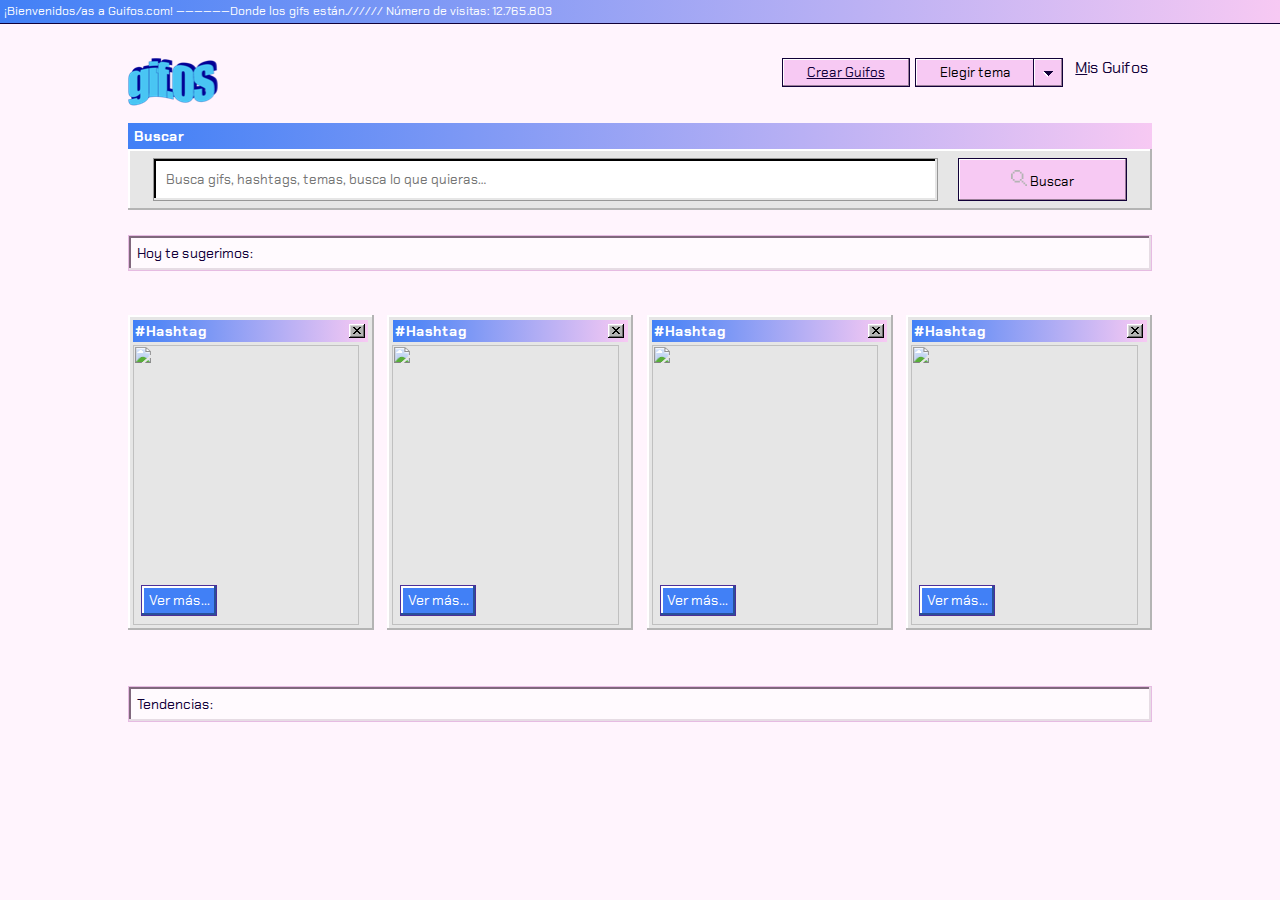
==== index.html @ b16feecf "cambio nombre a index.html" ====
<!DOCTYPE html>
<html lang="en">

<head>
    <meta charset="UTF-8">
    <meta name="viewport" content="width=device-width, initial-scale=1.0">
    <title>gifOS</title>

    <link type="text/css" rel="stylesheet" href="./assets/css/styles.css">
    <link href="https://fonts.googleapis.com/css2?family=Chakra+Petch:wght@400;700&display=swap" rel="stylesheet"> 

</head>
<body id="body" class="tema-dia">
    <header>
        <section id="welcome-bar">
            <h1 class="welcome">
                ¡Bienvenidos/as a Guifos.com! ——————Donde los gifs están.////// Número de visitas: 12.765.803
            </h1>    
        </section>
    </header>    
    <main class="page-home">
        <section id="inicio" >
            <div class="cont-logo">
                <img src="./assets/images/gifOF_logo.png" alt="Logo gifOS" id="logo">
            </div>
            <div class="cont-menu">
                <button class="crear-gifos button-pink">
                    <a id="link-captura" href="captura.html?theme=tema-dia">
                        Crear Guifos
                    </a>
                </button>
                <button class="elegir-tema button-pink">
                    Elegir tema
                <button id="flecha-menu-temas" class="flecha button-s button-pink">
                    <!-- flecha blanca cuando sea tema dark -->
                    <img src="./assets/images/dropdown.svg" alt="Flecha del menu">
                </button> 
                <div id="menu-temas" class="contenedor">
                    <button class="sailor-day button-grey">Sailor Day</button>
                    <button class="sailor-night button-grey">Sailor Night</button>
                </div>
            </button> 
                <div class="mis-guifos">            
                    <a>
                        <span class="m-style">M</span>is Guifos
                    </a>
                </div>
            </div>
        </section>    
        <!-- contenedor BUSQUEDAS -->
        <section id="home">
            <section id="buscar">
                <div class="cont-buscar grid-cont m-top">
                    <h2 class="titulo-cont col-12">
                        Buscar
                    </h2>
                    <div class="buscar-gifs col-12 contenedor grid-cont" action="">
                        <input id="inputBusqueda" value="" class="input-buscar col-9" type="text" name="search" placeholder="Busca gifs, hashtags, temas, busca lo que quieras…">
                        <!-- button esta disabled--- poner enabled cuando input -->
                        <button id="lupita-buscar" class="button-m button-pink col-2">
                            <img src="./assets/images/lupa_inactive.svg" alt="Lupa inactiva" srcset="">
                            <!-- lupa activa -->
                            <!-- lupa light -->
                            Buscar
                            </button>
                    </div>
                    <div id="cont-busqueda" class="col-12 contenedor">
                    </div>
                </div>
            </section>
            <!-- bloque TITULOS SUGERIDOS -->
            <section id="tags-sugeridos ">
                <div class="cont-tags m-top">
                    <button class="tags button-blue2">ejemplo</button>
                    <button class="tags button-blue2">ejemplo</button>
                    <button class="tags button-blue2">ejemplo</button>    
                </div>
            </section>
            <!-- bloque HOY TE SUGERIMOS -->
            <section id="hoy-te-sugerimos" class="d-flex">
                <div class="cont-hoy-te-sugerimos c-contenido">
                    <h2 class="titulo-bloques titulo-hoy-te-sugerimos">
                        Hoy te sugerimos:
                    </h2>
                    <div class="cont-cuadros grid-cont">
                        <div class="col-fix col-md-5 cuadro cuadro-static">
                            <h3 class="hashtag">#Hashtag</h3>
                            <button class="button-close">
                                <img src="./assets/images/button3.svg" alt="" srcset="">
                            </button>
                            <img class="gifs" src="" alt="">
                            <button class="ver-mas button-blue">Ver más...</button>
                        </div>
                        <div class="col-fix col-md-5 cuadro cuadro-static">
                            <h3 class="hashtag">#Hashtag</h3>
                            <button class="button-close">
                                <img src="./assets/images/button3.svg" alt="" srcset="">
                            </button>
                            <img class="gifs" src="" alt="">
                            <button class="ver-mas button-blue">Ver más...</button>
                        </div>    
                        <div class="col-fix col-md-5 cuadro cuadro-static">
                            <h3 class="hashtag">#Hashtag</h3>
                            <button class="button-close">
                                <img src="./assets/images/button3.svg" alt="" srcset="">
                            </button>
                            <img class="gifs" src="" alt="">
                            <button class="ver-mas button-blue">Ver más...</button> 
                        </div> 
                        <div class="col-fix col-md-5 cuadro cuadro-static">
                            <h3 class="hashtag">#Hashtag</h3>
                            <button class="button-close">
                                <img src="./assets/images/button3.svg" alt="" srcset="">
                            </button>
                            <img class="gifs" src="" alt="">
                            <button class="ver-mas button-blue">Ver más...</button> 
                        </div>                    
                    </div>    
                </div>
            </section> 
            <!-- bloque TENDENCIAS -->
            <section id="tendencias" class="d-flex">
                <div class="cont-tendencias c-contenido">
                    <h2 class="titulo-bloques">
                        Tendencias:
                    </h2>
                    <!-- <div> 
                            DINAMICOS
                        </div>
                    -->
                </div>
            </section>
        </section>
        <section id="mis-guifos-home" class="grid-cont d-none">
            <div class="cont-mis-guifos col-12 m-top">
                <h2 class="titulo-bloques">
                    Mis guifos
                </h2>
                <!-- <div class="cont-cuadros  grid-cont">
                    <div class="col-fix cuadro">
                        <img class="mygifs" src="" alt="">
                    </div>
                </div> -->
            </div>
        </section>

    </main>

    <script src="./assets/scripts/shared.js"></script>
    <script src="./assets/scripts/home.js"></script>

</body>
</html>
---- assets/css/styles.css ----
* {
  border: none;
  margin: 0;
  padding: 0;
  font-family: 'Chakra Petch', sans-serif; }

.page-home {
  margin-top: 35px;
  margin-left: 10%;
  margin-right: 10%; }

.page-captura {
  margin-top: 35px;
  margin-left: 5%;
  margin-right: 5%; }

a {
  color: #110038;
  cursor: pointer; }

button {
  cursor: pointer; }

.m-top {
  margin-top: 35px; }

.h {
  height: 548px; }

.d-flex {
  display: flex; }

.d-none {
  display: none; }

.titulo-bloques {
  font-size: 14px;
  font-weight: 400;
  padding: 8px;
  color: #110038; }

.welcome {
  height: 23px;
  padding: 3px 4px;
  box-sizing: border-box;
  font-size: 12px; }

#inicio {
  max-width: 100%;
  height: 30px; }

.cont-logo {
  width: 40px;
  float: left; }

.cont-menu {
  float: right;
  width: 373px;
  height: 29px;
  display: flex;
  justify-content: space-around; }

.crear-gifos, .elegir-tema {
  padding: 5px 24px;
  min-width: 40px; }

.flecha {
  margin-left: -8px;
  color: #FFFFFF; }

.mis-guifos {
  padding: 1px 1px;
  font-size: 1em;
  letter-spacing: 0;
  line-height: 18px;
  font-weight: 400;
  margin-left: 6px; }

.m-style {
  text-decoration: underline; }

#menu-temas {
  display: none;
  padding: 5px 8px;
  position: absolute;
  margin-top: 29px;
  width: 129px;
  flex-wrap: wrap;
  margin-left: 46px;
  height: 69px;
  z-index: 10; }

.sailor-day, .sailor-night {
  font-size: 0.8em;
  letter-spacing: 0;
  text-align: left;
  line-height: 18px;
  font-weight: 400;
  width: 100%;
  padding: 5px 12px;
  margin-top: 2px; }

#home {
  display: block; }

.titulo-cont {
  font-size: 14px;
  padding: 4px 6px; }

.buscar-gifs {
  padding: 9px 6px;
  justify-content: space-evenly; }

.input-buscar {
  padding: 12px;
  background: #FFFFFF;
  border: 1px solid #979797;
  width: 72%; }

#cont-busqueda {
  display: none;
  padding: 17px;
  flex-direction: column;
  box-sizing: border-box;
  height: 200px;
  position: relative;
  z-index: 10; }
  #cont-busqueda .busqueda {
    padding: 13px;
    text-align: left;
    font-size: 16px;
    margin-bottom: 10px; }

.cont-tags {
  margin-top: 10px;
  display: none; }

.tags {
  margin-right: 10px;
  padding-left: 6px;
  padding-right: 22px;
  padding-top: 3px;
  padding-bottom: 5px; }

.c-contenido {
  width: 100%;
  margin-top: 25px; }

.cont-cuadros {
  position: relative;
  display: flex;
  justify-content: space-between; }

.cuadro {
  margin-top: 4.3%;
  margin-bottom: 3%;
  box-sizing: border-box;
  position: relative; }
  .cuadro:hover .hashtag2 {
    display: flex; }

.gifs {
  display: block;
  margin: auto;
  width: 96%;
  height: 280px;
  margin-top: 3px;
  margin-bottom: 5px; }

.hashtag {
  padding: 2px;
  font-weight: 700;
  font-size: 14px;
  letter-spacing: 0;
  width: 94%;
  margin: auto;
  margin-top: 5px; }

.hashtag2 {
  display: none;
  padding: 2px;
  font-weight: 700;
  font-size: 14px;
  letter-spacing: 0;
  position: absolute;
  bottom: 4.6px;
  z-index: 15;
  width: 96.1%;
  box-sizing: border-box;
  margin-left: 2%; }

#mis-guifos-home {
  display: none; }

.button-box {
  position: relative;
  margin-top: 6%;
  width: 100%;
  bottom: 6%;
  height: 30px; }

.button-box2 {
  display: flex;
  justify-content: flex-end; }

.button-s {
  width: 30px;
  padding: 2px 8px;
  box-sizing: border-box; }

.button-m {
  padding: 5px 32px; }

.button-m-fix {
  padding: 12px 7px 10px 6px; }

.button-close {
  position: absolute;
  width: 1.1%;
  height: 0.8%;
  right: 22px;
  top: 9px; }

.button-close2 {
  position: absolute;
  width: 1.1%;
  height: 0.8%;
  right: 12px;
  top: 6px; }

.button-blue {
  position: absolute;
  width: 76px;
  height: 31px;
  bottom: 4.5%;
  left: 13px;
  font-weight: 400;
  font-size: 14px;
  letter-spacing: 0;
  line-height: 18px; }

#inicio-captura {
  justify-content: flex-start; }

.cont-arrow {
  margin-right: -32px;
  margin-top: 12px; }

#instrucciones {
  display: flex;
  justify-content: center;
  min-width: 650px; }

.cont-instrucciones {
  min-width: 548px;
  max-width: 600px; }

#cont-captura, #upload, #download {
  display: none;
  justify-content: center;
  min-width: 832px;
  position: relative; }

.contenedor {
  position: relative; }

.titulo-inst {
  margin-top: 2%;
  font-size: 16px;
  color: #110038;
  letter-spacing: 0;
  line-height: 22px;
  margin-left: -19px; }

.instrucciones {
  margin-left: 11%;
  margin-right: 11%;
  line-height: 28px; }

.img-window {
  margin-left: 3%;
  margin-top: 2%;
  margin-right: 3%; }

.texto-inst {
  font-size: 14px;
  color: #110038;
  letter-spacing: 0;
  line-height: 20px; }

ol {
  counter-reset: list; }
  ol li {
    font-size: 14px;
    list-style: none;
    color: #110038; }
  ol li::before {
    font-weight: bold;
    font-size: 14px;
    counter-increment: list;
    content: counter(list) ") "; }

.g-style {
  font-style: italic;
  font-weight: bold; }

.cont-botones {
  display: flex;
  margin-top: 3%;
  width: 100%;
  justify-content: flex-end;
  padding-bottom: 2%;
  padding-right: 2%; }

.botones {
  margin: 6px; }

.captura-video, .preview-gif, .cont-uploading, .preview-download {
  width: 97%;
  margin: auto; }

.preview-gif {
  display: none; }

#current-counter, #counter {
  text-align: center;
  padding-top: 5px; }

.cont-botones-check {
  display: flex;
  justify-content: flex-end;
  margin-right: 2%; }

.boton-cam {
  padding-left: 5px; }

.cam {
  font-size: 15px; }

.cont-botones-recording {
  display: none;
  width: 100%;
  margin-right: 2%;
  margin-left: 2%; }

.cont-botones-preview {
  display: none;
  justify-content: space-around; }

.contador {
  height: 29px;
  width: 115px;
  background: #FFFFFF;
  border: 1px solid #979797;
  box-shadow: inset -2px -2px 0 0 #E6E6E6, inset 2px 2px 0 0 #000000; }

.progress-bar-preview {
  height: 20px;
  margin-top: 2px; }

.play-gif {
  float: left;
  width: 19px;
  animation-play-state: paused; }

.barra-preview {
  display: flex;
  width: 78%; }

.progress-bar-upload {
  height: 20px;
  margin-top: 9px;
  margin-left: 59px;
  text-align: -moz-center; }

.barra-upload {
  display: flex;
  width: 63%;
  margin-top: 42px; }

.barritas {
  width: 12px;
  height: 20px; }

#upload {
  display: none; }

.cont-uploading {
  background: #FFFFFF;
  border: 1px solid #979797;
  box-shadow: inset -2px -2px 0 0 #E6E6E6, inset 2px 2px 0 0 #000000;
  text-align: center;
  padding: 66px 15px; }

.progress-upload {
  text-align: -moz-center; }

.time-joke {
  font-size: 12px;
  color: rgba(17, 0, 56, 0.64);
  letter-spacing: 0;
  text-align: center;
  line-height: 14px;
  margin-top: 15px;
  margin-left: -14px; }

.time-joke-style {
  text-decoration: line-through; }

#download {
  display: none; }

.down {
  text-align: -moz-center;
  width: 97%;
  justify-content: space-evenly;
  margin-top: 13px; }

.preview-download {
  width: 97%;
  height: 148px; }

.cont-action-download {
  display: flex;
  flex-direction: column;
  justify-content: space-evenly; }

.cont-botones-down {
  display: flex;
  margin-top: 3%;
  width: 100%;
  justify-content: flex-end;
  padding-bottom: 7%;
  padding-right: 4%;
  padding-top: 34px; }

.grid-cont {
  display: flex;
  flex-wrap: wrap;
  /* For desktop: */ }
  .grid-cont .col-1 {
    width: 8.33%; }
  .grid-cont .col-2 {
    width: 16.66%; }
  .grid-cont .col-fix {
    width: 24%; }
  .grid-cont .col-3 {
    width: 25%; }
  .grid-cont .col-4 {
    width: 33.33%; }
  .grid-cont .col-5 {
    width: 41.66%; }
  .grid-cont .col-6 {
    width: 48%; }
  .grid-cont .col-6-5 {
    width: 54.16%; }
  .grid-cont .col-7 {
    width: 58.33%; }
  .grid-cont .col-8 {
    width: 66.66%; }
  .grid-cont .col-9 {
    width: 75%; }
  .grid-cont .col-10 {
    width: 83.33%; }
  .grid-cont .col-11 {
    width: 91.66%; }
  .grid-cont .col-11-5 {
    width: 95.83%; }
  .grid-cont .col-12 {
    width: 100%; }
  @media (max-width: 1000px) {
    .grid-cont .col-md-3 {
      width: 25%; }
    .grid-cont .col-md-4 {
      width: 33.33%; }
    .grid-cont .col-md-5 {
      width: 41.66%; }
    .grid-cont .col-md-6 {
      width: 50%; }
    .grid-cont .col-md-9 {
      width: 75%; }
    .grid-cont .col-md-10 {
      width: 83.33%; }
    .grid-cont .col-md-11 {
      width: 91.66%; }
    .grid-cont .col-md-12 {
      width: 100%; } }

.tema-dia {
  background-color: #fff4fd; }
  .tema-dia a {
    color: #110038; }
  .tema-dia .welcome {
    color: #FFFFFF;
    background-image: linear-gradient(270deg, #F7C9F3 0%, #4180F6 100%);
    box-shadow: 0 1px 0 0 #110038;
    font-weight: 400; }
  .tema-dia .mis-guifos {
    color: #110038; }
    .tema-dia .mis-guifos:hover {
      border: 1px dotted #110038; }
    .tema-dia .mis-guifos:active {
      color: #B4B4B4; }
    .tema-dia .mis-guifos:visited {
      color: #110038; }
  .tema-dia .titulo-cont {
    background-image: linear-gradient(270deg, #F7C9F3 0%, #4180F6 100%);
    color: #FFFFFF; }
  .tema-dia .contenedor {
    background: #E6E6E6;
    box-shadow: inset -2px -2px 0 0 #B4B4B4, inset 2px 2px 0 0 #FFFFFF; }
  .tema-dia .cuadro-static {
    background: #E6E6E6;
    box-shadow: inset -2px -2px 0 0 #B4B4B4, inset 2px 2px 0 0 #FFFFFF; }
  .tema-dia .cuadro:hover {
    background: #E6E6E6;
    box-shadow: inset -2px -2px 0 0 #B4B4B4, inset 2px 2px 0 0 #FFFFFF; }
  .tema-dia .input-buscar, .tema-dia .contador {
    background: #FFFFFF;
    border: 1px solid #979797;
    box-shadow: inset -2px -2px 0 0 #E6E6E6, inset 2px 2px 0 0 #000000; }
  .tema-dia .titulo-bloques {
    background: #FFFAFE;
    border: 1px solid #E6BBE2;
    box-shadow: inset -2px -2px 0 0 #E6DCE4, inset 2px 2px 0 0 #80687D;
    color: #110038; }
  .tema-dia .hashtag, .tema-dia .hashtag2 {
    color: #FFFFFF;
    background-image: linear-gradient(270deg, #F7C9F3 0%, #4180F6 100%); }
  .tema-dia .barritas {
    background: #999999;
    border: 1px solid #B4B4B4; }
@keyframes color {
  0% {
    background-color: #999999; }
  100% {
    background-color: #F7C9F3; } }
  .tema-dia .button-blue, .tema-dia .button-blue2 {
    background: #4180F6;
    border: 1px solid #4C2F99;
    box-shadow: inset -2px -2px 0 0 #284F99, inset 2px 2px 0 0 #FFFFFF;
    color: #FFFFFF; }
  .tema-dia .button-rose {
    background-color: #FFF4FD;
    border: 1px solid #808080;
    box-shadow: inset -1px -1px 0 0 #B4B4B4, inset 1px 1px 0 0 #FFFFFF; }
  .tema-dia .button-pink {
    background: #F7C9F3;
    border: 1px solid #110038;
    box-shadow: inset -1px -1px 0 0 #997D97, inset 1px 1px 0 0 #FFFFFF; }
    .tema-dia .button-pink:hover:enabled {
      background: #E6BBE2;
      outline: 0.9px dotted #110038;
      outline-offset: -4px; }
    .tema-dia .button-pink:active {
      background: #E6BBE2;
      outline: 0.9px dotted #110038;
      outline-offset: -4px; }
    .tema-dia .button-pink:disabled {
      color: #B4B4B4;
      background: #E6E6E6;
      border: 1px solid #808080;
      box-shadow: inset -1px -1px 0 0 #B4B4B4, inset 1px 1px 0 0 #FFFFFF; }
  .tema-dia .button-red {
    background: #FF6161;
    border: 1px solid #110038;
    box-shadow: inset -1px -1px 0 0 #993A3A, inset 1px 1px 0 0 #FFFFFF; }
  .tema-dia .button-grey {
    background: #F0F0F0;
    border: 1px solid #808080;
    box-shadow: inset -1px -1px 0 0 #B4B4B4, inset 1px 1px 0 0 #FFFFFF; }
    .tema-dia .button-grey:hover {
      background: #FFF4FD;
      border: 1px solid #CCA6C9;
      box-shadow: inset -1px -1px 0 0 #E6DCE4, inset 1px 1px 0 0 #FFFFFF; }
    .tema-dia .button-grey:active {
      background: #FFF4FD;
      border: 1px solid #CCA6C9;
      box-shadow: inset -1px -1px 0 0 #E6DCE4, inset 1px 1px 0 0 #FFFFFF; }

.tema-noche {
  background-color: #110038; }
  .tema-noche a {
    color: #FFFFFF; }
  .tema-noche .welcome {
    color: #FFFFFF;
    background-image: linear-gradient(270deg, #EE3EFE 0%, #2E32FB 100%);
    box-shadow: 0 1px 0 0 #110038;
    font-weight: 400; }
  .tema-noche .mis-guifos {
    color: #FFFFFF; }
    .tema-noche .mis-guifos:hover {
      border: 1px dotted #FFFFFF; }
    .tema-noche .mis-guifos:active {
      color: #B4B4B4; }
    .tema-noche .mis-guifos:visited {
      color: #B4B4B4; }
  .tema-noche .titulo-cont {
    background-image: linear-gradient(270deg, #EE3EFE 0%, #2E32FB 100%);
    color: #FFFFFF; }
  .tema-noche .contenedor {
    background: #B4B4B4;
    box-shadow: inset -2px -2px 0 0 #8F8F8F, inset 2px 2px 0 0 #FFFFFF; }
  .tema-noche .input-buscar {
    background: #FFFFFF;
    border: 1px solid #979797;
    box-shadow: inset -2px -2px 0 0 #E6E6E6, inset 2px 2px 0 0 #000000; }
  .tema-noche .titulo-bloques {
    background: #FFFAFE;
    border: 1px solid #2E32FB;
    box-shadow: inset -2px -2px 0 0 #E6DCE4, inset 2px 2px 0 0 #110038;
    color: #110038; }
  .tema-noche .hashtag, .tema-noche .hashtag2 {
    color: #FFFFFF;
    background-image: linear-gradient(270deg, #EE3EFE 0%, #2E32FB 100%); }
  .tema-noche .barritas {
    background: #999999;
    border: 1px solid #B4B4B4; }
@keyframes color {
  0% {
    background-color: #999999; }
  100% {
    background-color: #EE3EFE; } }
  .tema-noche .button-blue {
    background: #2E32FB;
    border: 1px solid #4C2F99;
    box-shadow: inset -2px -2px 0 0 #2124B3, inset 2px 2px 0 0 #FFFFFF;
    color: #FFFFFF; }
  .tema-noche .button-rose {
    background: #110038;
    border: 1px solid #B4B4B4;
    box-shadow: inset -1px -1px 0 0 #5C5C5C, inset 1px 1px 0 0 #FFF4FD; }
  .tema-noche .button-pink {
    background: #EE3EFE;
    border: 1px solid #110038;
    box-shadow: inset -1px -1px 0 0 #A72CB3, inset 1px 1px 0 0 #FFFFFF;
    color: #FFFFFF; }
    .tema-noche .button-pink:hover:enabled {
      background: #CE36DB;
      border: 1px solid #110038;
      box-shadow: inset -1px -1px 0 0 #A72CB3, inset 1px 1px 0 0 #FFFFFF; }
    .tema-noche .button-pink:active {
      background: #CE36DB;
      border: 1px solid #110038;
      box-shadow: inset -1px -1px 0 0 #A72CB3, inset 1px 1px 0 0 #FFFFFF; }
    .tema-noche .button-pink:disabled {
      background: #B4B4B4;
      border: 1px solid #808080;
      box-shadow: inset -1px -1px 0 0 #B4B4B4, inset 1px 1px 0 0 #FFFFFF; }
  .tema-noche .button-red {
    background: #FF6161;
    border: 1px solid #110038;
    box-shadow: inset -1px -1px 0 0 #993A3A, inset 1px 1px 0 0 #FFFFFF; }
  .tema-noche .button-grey {
    background: #CCCCCC;
    border: 1px solid #808080;
    box-shadow: inset -1px -1px 0 0 #B4B4B4, inset 1px 1px 0 0 #FFFFFF; }
    .tema-noche .button-grey:hover {
      background: #2E32FB;
      border: 1px solid rgba(51, 53, 143, 0.2);
      box-shadow: inset -1px -1px 0 0 #E6DCE4, inset 1px 1px 0 0 #FFFFFF; }
    .tema-noche .button-grey:active {
      background: #2E32FB;
      border: 1px solid rgba(51, 53, 143, 0.2);
      box-shadow: inset -1px -1px 0 0 #E6DCE4, inset 1px 1px 0 0 #FFFFFF; }

.barritas {
  animation-name: color;
  animation-duration: infinite;
  animation-fill-mode: forwards; }
  .barritas:nth-child(1) {
    animation-delay: 0s; }
  .barritas:nth-child(2) {
    animation-delay: 0.5s; }
  .barritas:nth-child(3) {
    animation-delay: 1s; }
  .barritas:nth-child(4) {
    animation-delay: 1.5s; }
  .barritas:nth-child(5) {
    animation-delay: 2s; }
  .barritas:nth-child(6) {
    animation-delay: 2.5s; }
  .barritas:nth-child(7) {
    animation-delay: 3s; }
  .barritas:nth-child(8) {
    animation-delay: 3.5s; }
  .barritas:nth-child(9) {
    animation-delay: 4s; }
  .barritas:nth-child(10) {
    animation-delay: 4.5s; }
  .barritas:nth-child(11) {
    animation-delay: 5s; }
  .barritas:nth-child(12) {
    animation-delay: 5.5s; }
  .barritas:nth-child(13) {
    animation-delay: 6s; }
  .barritas:nth-child(14) {
    animation-delay: 6.5s; }
  .barritas:nth-child(15) {
    animation-delay: 7s; }
  .barritas:nth-child(16) {
    animation-delay: 7.5s; }
  .barritas:nth-child(17) {
    animation-delay: 8s; }

/*# sourceMappingURL=styles.css.map */
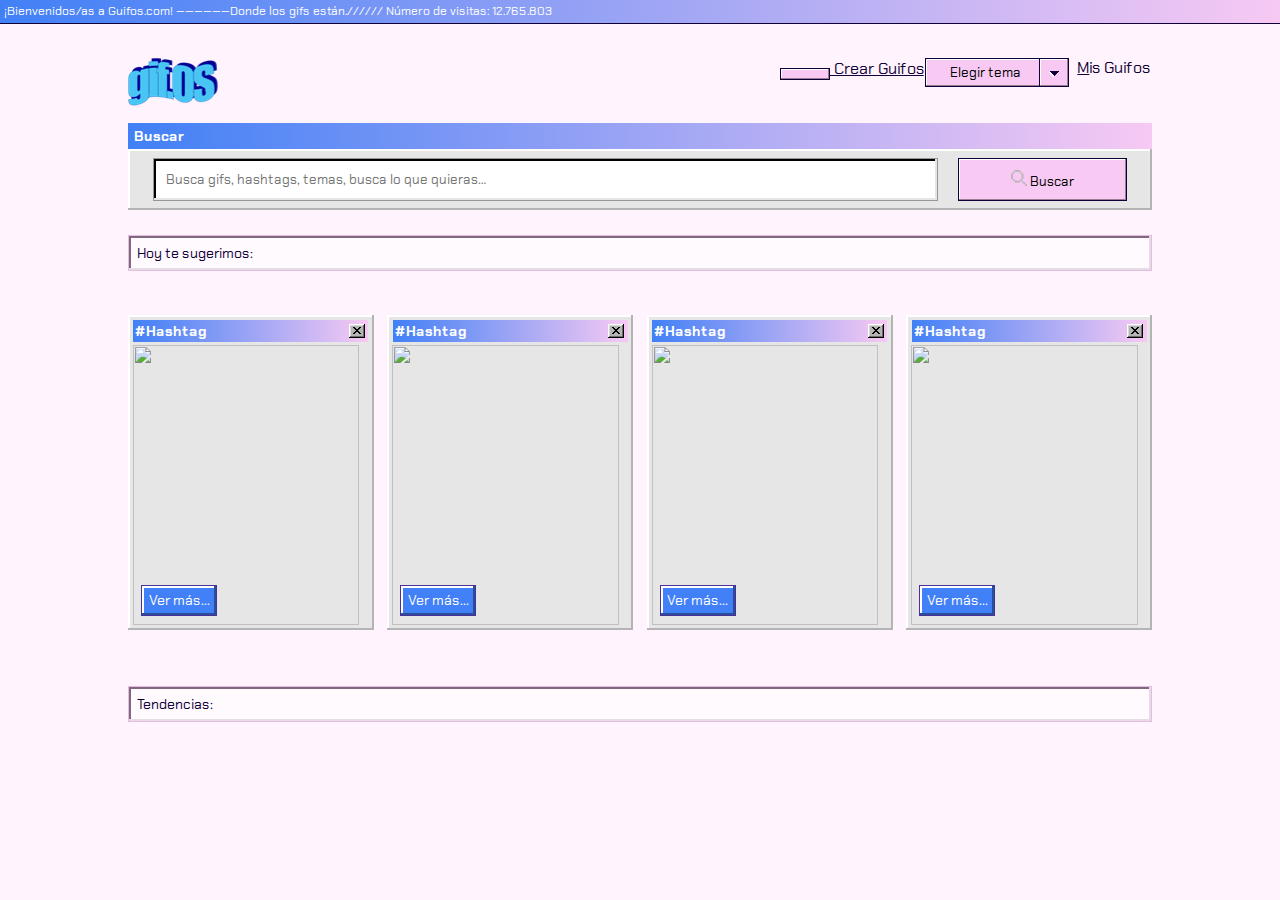
==== commit fef6f0d3: "arreglos viendo GitHub Pages" ====
--- a/index.html
+++ b/index.html
@@ -24,11 +24,11 @@
                 <img src="./assets/images/gifOF_logo.png" alt="Logo gifOS" id="logo">
             </div>
             <div class="cont-menu">
-                <button class="crear-gifos button-pink">
-                    <a id="link-captura" href="captura.html?theme=tema-dia">
-                        Crear Guifos
-                    </a>
-                </button>
+                <a id="link-captura" href="captura.html?theme=tema-dia">
+                    <button class="crear-gifos button-pink"></button>
+                    Crear Guifos
+                    </button>
+                </a>
                 <button class="elegir-tema button-pink">
                     Elegir tema
                 <button id="flecha-menu-temas" class="flecha button-s button-pink">
--- a/assets/css/styles.css
+++ b/assets/css/styles.css
@@ -86,7 +86,7 @@
   margin-top: 29px;
   width: 129px;
   flex-wrap: wrap;
-  margin-left: 46px;
+  margin-left: 42px;
   height: 69px;
   z-index: 10; }
 
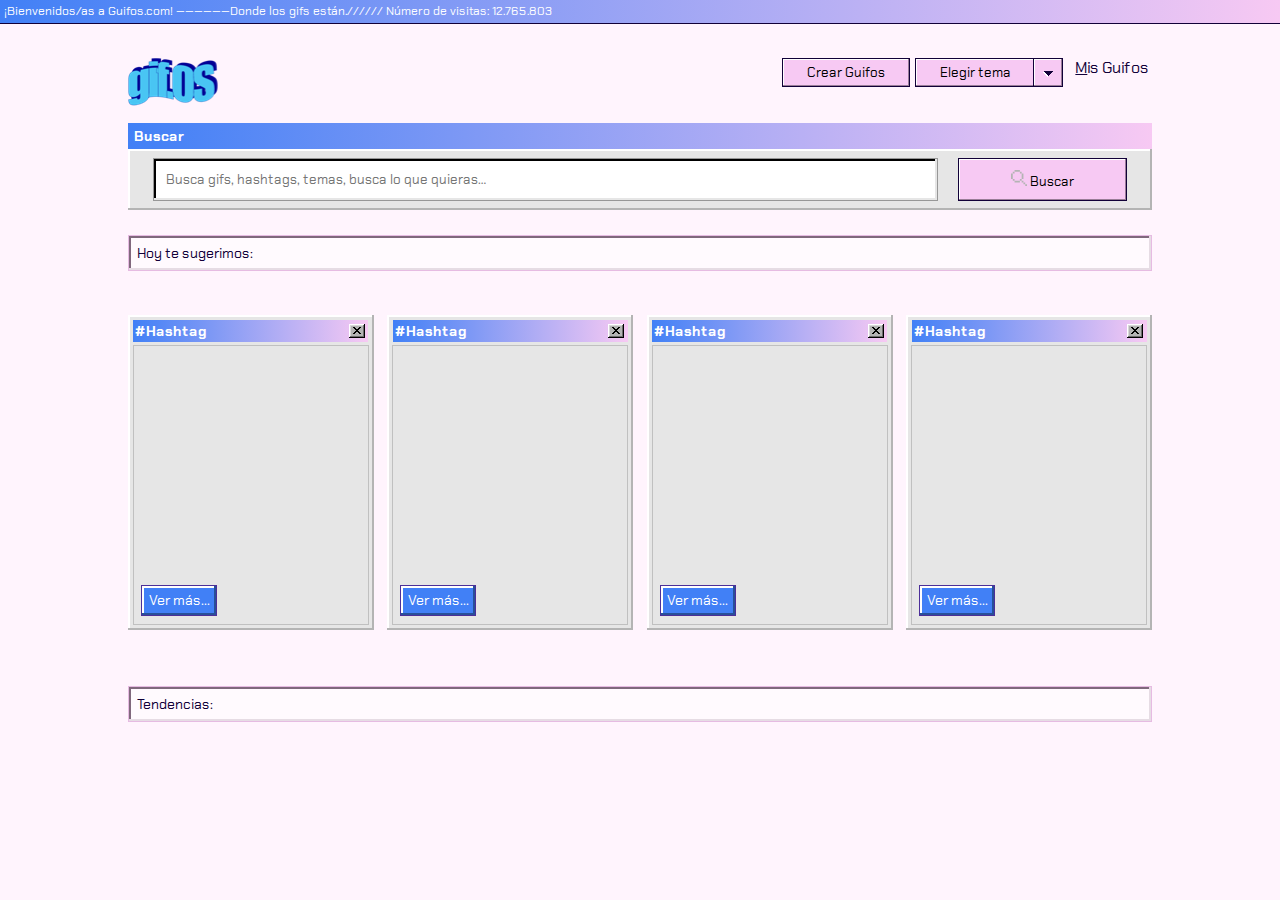
==== commit 0957a128: "arreglos de W3 Inspector y CSS" ====
--- a/index.html
+++ b/index.html
@@ -25,21 +25,20 @@
             </div>
             <div class="cont-menu">
                 <a id="link-captura" href="captura.html?theme=tema-dia">
-                    <button class="crear-gifos button-pink"></button>
-                    Crear Guifos
+                    <button class="crear-gifos button-pink">
+                        Crear Guifos 
                     </button>
                 </a>
                 <button class="elegir-tema button-pink">
                     Elegir tema
+                </button> 
                 <button id="flecha-menu-temas" class="flecha button-s button-pink">
-                    <!-- flecha blanca cuando sea tema dark -->
                     <img src="./assets/images/dropdown.svg" alt="Flecha del menu">
                 </button> 
                 <div id="menu-temas" class="contenedor">
                     <button class="sailor-day button-grey">Sailor Day</button>
                     <button class="sailor-night button-grey">Sailor Night</button>
                 </div>
-            </button> 
                 <div class="mis-guifos">            
                     <a>
                         <span class="m-style">M</span>is Guifos
@@ -54,22 +53,19 @@
                     <h2 class="titulo-cont col-12">
                         Buscar
                     </h2>
-                    <div class="buscar-gifs col-12 contenedor grid-cont" action="">
+                    <div class="buscar-gifs col-12 contenedor grid-cont">
                         <input id="inputBusqueda" value="" class="input-buscar col-9" type="text" name="search" placeholder="Busca gifs, hashtags, temas, busca lo que quieras…">
-                        <!-- button esta disabled--- poner enabled cuando input -->
                         <button id="lupita-buscar" class="button-m button-pink col-2">
-                            <img src="./assets/images/lupa_inactive.svg" alt="Lupa inactiva" srcset="">
-                            <!-- lupa activa -->
-                            <!-- lupa light -->
+                            <img src="./assets/images/lupa_inactive.svg" alt="Lupa inactiva">
                             Buscar
-                            </button>
+                        </button>
                     </div>
                     <div id="cont-busqueda" class="col-12 contenedor">
                     </div>
                 </div>
             </section>
             <!-- bloque TITULOS SUGERIDOS -->
-            <section id="tags-sugeridos ">
+            <section id="tags-sugeridos">
                 <div class="cont-tags m-top">
                     <button class="tags button-blue2">ejemplo</button>
                     <button class="tags button-blue2">ejemplo</button>
@@ -86,33 +82,33 @@
                         <div class="col-fix col-md-5 cuadro cuadro-static">
                             <h3 class="hashtag">#Hashtag</h3>
                             <button class="button-close">
-                                <img src="./assets/images/button3.svg" alt="" srcset="">
+                                <img src="./assets/images/button3.svg">
                             </button>
-                            <img class="gifs" src="" alt="">
+                            <img class="gifs">
                             <button class="ver-mas button-blue">Ver más...</button>
                         </div>
                         <div class="col-fix col-md-5 cuadro cuadro-static">
                             <h3 class="hashtag">#Hashtag</h3>
                             <button class="button-close">
-                                <img src="./assets/images/button3.svg" alt="" srcset="">
+                                <img src="./assets/images/button3.svg">
                             </button>
-                            <img class="gifs" src="" alt="">
+                            <img class="gifs">
                             <button class="ver-mas button-blue">Ver más...</button>
                         </div>    
                         <div class="col-fix col-md-5 cuadro cuadro-static">
                             <h3 class="hashtag">#Hashtag</h3>
                             <button class="button-close">
-                                <img src="./assets/images/button3.svg" alt="" srcset="">
+                                <img src="./assets/images/button3.svg">
                             </button>
-                            <img class="gifs" src="" alt="">
+                            <img class="gifs">
                             <button class="ver-mas button-blue">Ver más...</button> 
                         </div> 
                         <div class="col-fix col-md-5 cuadro cuadro-static">
                             <h3 class="hashtag">#Hashtag</h3>
                             <button class="button-close">
-                                <img src="./assets/images/button3.svg" alt="" srcset="">
+                                <img src="./assets/images/button3.svg">
                             </button>
-                            <img class="gifs" src="" alt="">
+                            <img class="gifs">
                             <button class="ver-mas button-blue">Ver más...</button> 
                         </div>                    
                     </div>    
@@ -124,10 +120,7 @@
                     <h2 class="titulo-bloques">
                         Tendencias:
                     </h2>
-                    <!-- <div> 
-                            DINAMICOS
-                        </div>
-                    -->
+                    <!-- <div> DINAMICOS </div>-->
                 </div>
             </section>
         </section>
@@ -136,14 +129,9 @@
                 <h2 class="titulo-bloques">
                     Mis guifos
                 </h2>
-                <!-- <div class="cont-cuadros  grid-cont">
-                    <div class="col-fix cuadro">
-                        <img class="mygifs" src="" alt="">
-                    </div>
-                </div> -->
+                <!-- gif creados guardados en localStorage -->
             </div>
         </section>
-
     </main>
 
     <script src="./assets/scripts/shared.js"></script>
--- a/assets/css/styles.css
+++ b/assets/css/styles.css
@@ -86,7 +86,7 @@
   margin-top: 29px;
   width: 129px;
   flex-wrap: wrap;
-  margin-left: 42px;
+  margin-left: 41px;
   height: 69px;
   z-index: 10; }
 
@@ -225,7 +225,7 @@
   position: absolute;
   width: 1.1%;
   height: 0.8%;
-  right: 12px;
+  right: 18px;
   top: 6px; }
 
 .button-blue {
@@ -271,6 +271,13 @@
   letter-spacing: 0;
   line-height: 22px;
   margin-left: -19px; }
+
+.titulo-inst2{
+  margin-top: 2%;
+  font-size: 16px;
+  color: #110038;
+  letter-spacing: 0;
+  line-height: 22px;}  
 
 .instrucciones {
   margin-left: 11%;
@@ -355,8 +362,7 @@
   box-shadow: inset -2px -2px 0 0 #E6E6E6, inset 2px 2px 0 0 #000000; }
 
 .progress-bar-preview {
-  height: 20px;
-  margin-top: 2px; }
+  height: 20px;}
 
 .play-gif {
   float: left;
@@ -369,14 +375,13 @@
 
 .progress-bar-upload {
   height: 20px;
-  margin-top: 9px;
-  margin-left: 59px;
-  text-align: -moz-center; }
+  margin-top: 9px;}
 
 .barra-upload {
-  display: flex;
-  width: 63%;
-  margin-top: 42px; }
+    display: flex;
+    margin-top: 80px;
+    flex-direction: row;
+    justify-content: center;}
 
 .barritas {
   width: 12px;
@@ -401,8 +406,7 @@
   letter-spacing: 0;
   text-align: center;
   line-height: 14px;
-  margin-top: 15px;
-  margin-left: -14px; }
+  margin-top: 15px;}
 
 .time-joke-style {
   text-decoration: line-through; }
@@ -418,7 +422,8 @@
 
 .preview-download {
   width: 97%;
-  height: 148px; }
+  height: 148px;
+  margin-left: 4px; }
 
 .cont-action-download {
   display: flex;
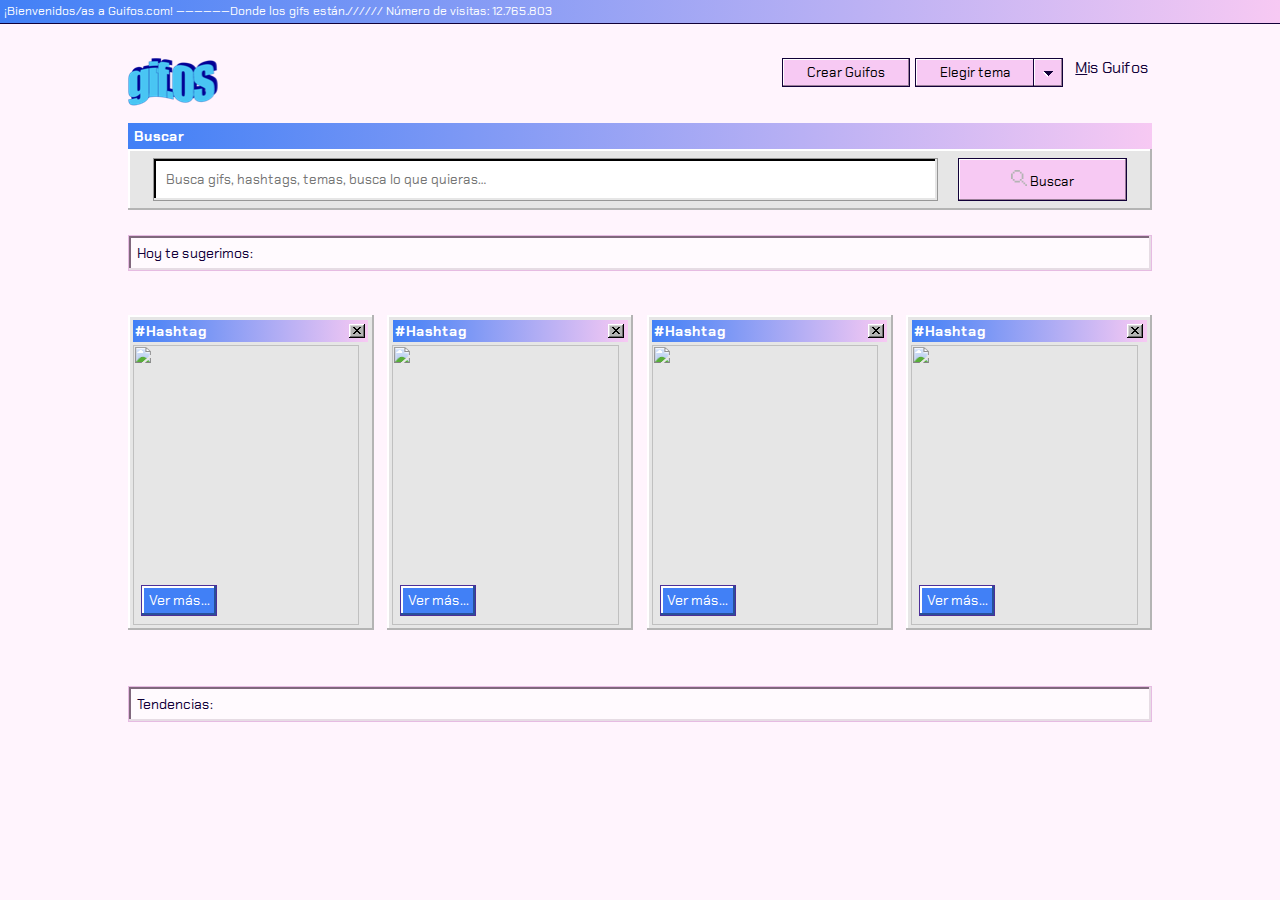
==== commit 958c91f9: "arreglos de W3 inspector" ====
--- a/index.html
+++ b/index.html
@@ -82,33 +82,33 @@
                         <div class="col-fix col-md-5 cuadro cuadro-static">
                             <h3 class="hashtag">#Hashtag</h3>
                             <button class="button-close">
-                                <img src="./assets/images/button3.svg">
+                                <img src="./assets/images/button3.svg" alt="button close">
                             </button>
-                            <img class="gifs">
+                            <img class="gifs" src="" alt="">
                             <button class="ver-mas button-blue">Ver más...</button>
                         </div>
                         <div class="col-fix col-md-5 cuadro cuadro-static">
                             <h3 class="hashtag">#Hashtag</h3>
                             <button class="button-close">
-                                <img src="./assets/images/button3.svg">
+                                <img src="./assets/images/button3.svg" alt="close button">
                             </button>
-                            <img class="gifs">
+                            <img class="gifs" src="" alt="">
                             <button class="ver-mas button-blue">Ver más...</button>
                         </div>    
                         <div class="col-fix col-md-5 cuadro cuadro-static">
                             <h3 class="hashtag">#Hashtag</h3>
                             <button class="button-close">
-                                <img src="./assets/images/button3.svg">
+                                <img src="./assets/images/button3.svg" alt="close button">
                             </button>
-                            <img class="gifs">
+                            <img class="gifs" src="" alt="">
                             <button class="ver-mas button-blue">Ver más...</button> 
                         </div> 
                         <div class="col-fix col-md-5 cuadro cuadro-static">
                             <h3 class="hashtag">#Hashtag</h3>
                             <button class="button-close">
-                                <img src="./assets/images/button3.svg">
+                                <img src="./assets/images/button3.svg" alt="close button">
                             </button>
-                            <img class="gifs">
+                            <img class="gifs" src="" alt="">
                             <button class="ver-mas button-blue">Ver más...</button> 
                         </div>                    
                     </div>    
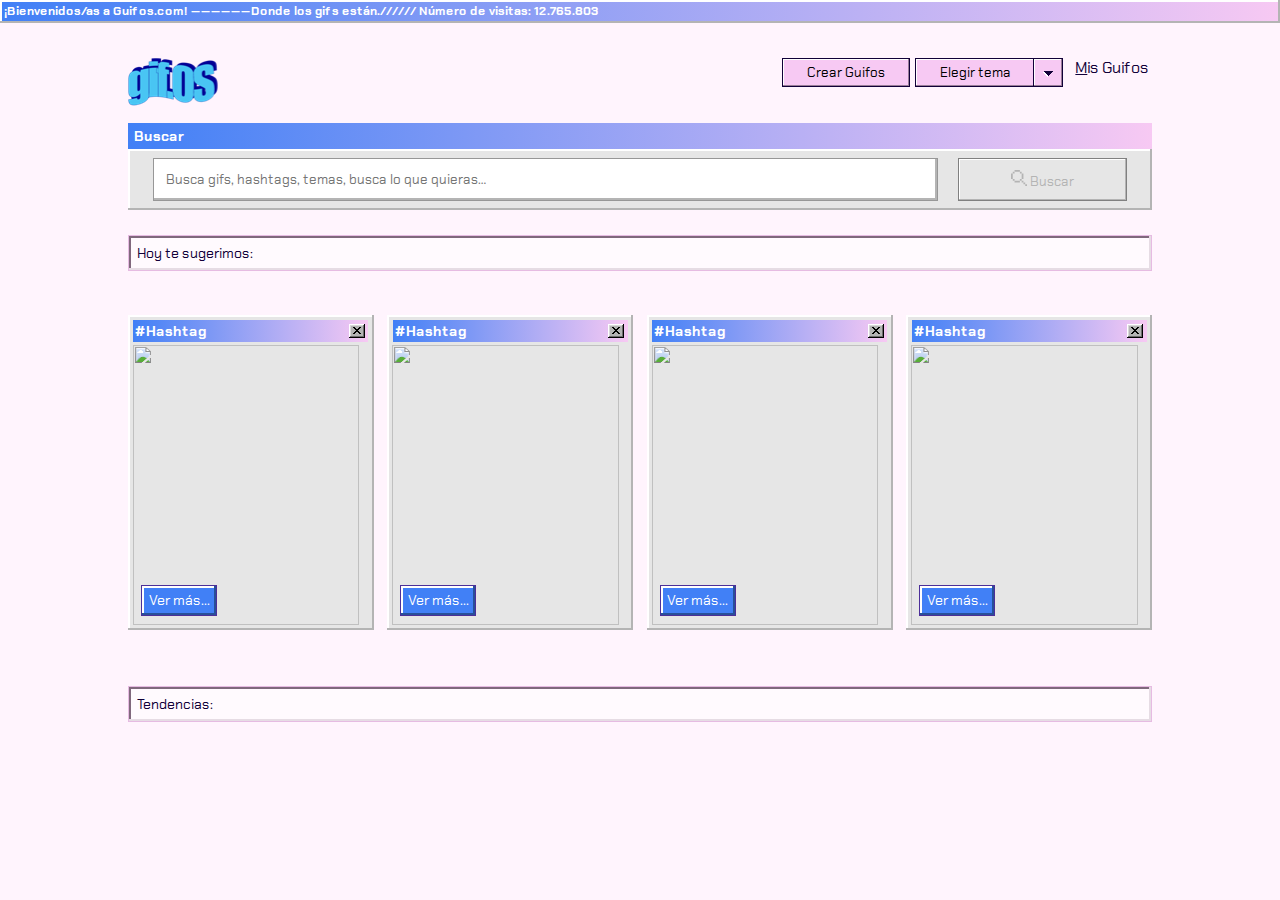
==== commit c5f83db8: "update" ====
--- a/index.html
+++ b/index.html
@@ -4,7 +4,7 @@
 <head>
     <meta charset="UTF-8">
     <meta name="viewport" content="width=device-width, initial-scale=1.0">
-    <title>gifOS</title>
+    <title>Gif.Os</title>
 
     <link type="text/css" rel="stylesheet" href="./assets/css/styles.css">
     <link href="https://fonts.googleapis.com/css2?family=Chakra+Petch:wght@400;700&display=swap" rel="stylesheet"> 
@@ -35,7 +35,7 @@
                 <button id="flecha-menu-temas" class="flecha button-s button-pink">
                     <img src="./assets/images/dropdown.svg" alt="Flecha del menu">
                 </button> 
-                <div id="menu-temas" class="contenedor">
+                <div id="menu-temas" class="contenedor fondo-cuadro">
                     <button class="sailor-day button-grey">Sailor Day</button>
                     <button class="sailor-night button-grey">Sailor Night</button>
                 </div>
@@ -53,14 +53,14 @@
                     <h2 class="titulo-cont col-12">
                         Buscar
                     </h2>
-                    <div class="buscar-gifs col-12 contenedor grid-cont">
+                    <div class="buscar-gifs col-12 contenedor fondo-cuadro grid-cont">
                         <input id="inputBusqueda" value="" class="input-buscar col-9" type="text" name="search" placeholder="Busca gifs, hashtags, temas, busca lo que quieras…">
-                        <button id="lupita-buscar" class="button-m button-pink col-2">
+                        <button id="lupita-buscar" class="button-m button-pink col-2" disabled>
                             <img src="./assets/images/lupa_inactive.svg" alt="Lupa inactiva">
                             Buscar
                         </button>
                     </div>
-                    <div id="cont-busqueda" class="col-12 contenedor">
+                    <div id="cont-busqueda" class="col-12 contenedor fondo-cuadro">
                     </div>
                 </div>
             </section>
@@ -79,7 +79,7 @@
                         Hoy te sugerimos:
                     </h2>
                     <div class="cont-cuadros grid-cont">
-                        <div class="col-fix col-md-5 cuadro cuadro-static">
+                        <div class="col-fix col-md-5 cuadro fondo-cuadro">
                             <h3 class="hashtag">#Hashtag</h3>
                             <button class="button-close">
                                 <img src="./assets/images/button3.svg" alt="button close">
@@ -87,7 +87,7 @@
                             <img class="gifs" src="" alt="">
                             <button class="ver-mas button-blue">Ver más...</button>
                         </div>
-                        <div class="col-fix col-md-5 cuadro cuadro-static">
+                        <div class="col-fix col-md-5 cuadro fondo-cuadro">
                             <h3 class="hashtag">#Hashtag</h3>
                             <button class="button-close">
                                 <img src="./assets/images/button3.svg" alt="close button">
@@ -95,7 +95,7 @@
                             <img class="gifs" src="" alt="">
                             <button class="ver-mas button-blue">Ver más...</button>
                         </div>    
-                        <div class="col-fix col-md-5 cuadro cuadro-static">
+                        <div class="col-fix col-md-5 cuadro fondo-cuadro">
                             <h3 class="hashtag">#Hashtag</h3>
                             <button class="button-close">
                                 <img src="./assets/images/button3.svg" alt="close button">
@@ -103,7 +103,7 @@
                             <img class="gifs" src="" alt="">
                             <button class="ver-mas button-blue">Ver más...</button> 
                         </div> 
-                        <div class="col-fix col-md-5 cuadro cuadro-static">
+                        <div class="col-fix col-md-5 cuadro fondo-cuadro">
                             <h3 class="hashtag">#Hashtag</h3>
                             <button class="button-close">
                                 <img src="./assets/images/button3.svg" alt="close button">
@@ -135,7 +135,7 @@
     </main>
 
     <script src="./assets/scripts/shared.js"></script>
-    <script src="./assets/scripts/home.js"></script>
+    <script src="./assets/scripts/index.js"></script>
 
 </body>
 </html>--- a/assets/css/styles.css
+++ b/assets/css/styles.css
@@ -2,7 +2,7 @@
   border: none;
   margin: 0;
   padding: 0;
-  font-family: 'Chakra Petch', sans-serif; }
+  font-family: "Chakra Petch", sans-serif; }
 
 .page-home {
   margin-top: 35px;
@@ -60,13 +60,14 @@
   display: flex;
   justify-content: space-around; }
 
-.crear-gifos, .elegir-tema {
+.crear-gifos,
+.elegir-tema {
   padding: 5px 24px;
   min-width: 40px; }
 
 .flecha {
   margin-left: -8px;
-  color: #FFFFFF; }
+  color: #ffffff; }
 
 .mis-guifos {
   padding: 1px 1px;
@@ -90,7 +91,8 @@
   height: 69px;
   z-index: 10; }
 
-.sailor-day, .sailor-night {
+.sailor-day,
+.sailor-night {
   font-size: 0.8em;
   letter-spacing: 0;
   text-align: left;
@@ -113,7 +115,7 @@
 
 .input-buscar {
   padding: 12px;
-  background: #FFFFFF;
+  background: #ffffff;
   border: 1px solid #979797;
   width: 72%; }
 
@@ -225,7 +227,7 @@
   position: absolute;
   width: 1.1%;
   height: 0.8%;
-  right: 18px;
+  right: 12px;
   top: 6px; }
 
 .button-blue {
@@ -255,7 +257,9 @@
   min-width: 548px;
   max-width: 600px; }
 
-#cont-captura, #upload, #download {
+#cont-captura,
+#upload,
+#download {
   display: none;
   justify-content: center;
   min-width: 832px;
@@ -272,12 +276,12 @@
   line-height: 22px;
   margin-left: -19px; }
 
-.titulo-inst2{
+.titulo-inst2 {
   margin-top: 2%;
   font-size: 16px;
   color: #110038;
   letter-spacing: 0;
-  line-height: 22px;}  
+  line-height: 22px; }
 
 .instrucciones {
   margin-left: 11%;
@@ -322,14 +326,18 @@
 .botones {
   margin: 6px; }
 
-.captura-video, .preview-gif, .cont-uploading, .preview-download {
+.captura-video,
+.preview-gif,
+.cont-uploading,
+.preview-download {
   width: 97%;
   margin: auto; }
 
 .preview-gif {
   display: none; }
 
-#current-counter, #counter {
+#current-counter,
+#counter {
   text-align: center;
   padding-top: 5px; }
 
@@ -357,12 +365,12 @@
 .contador {
   height: 29px;
   width: 115px;
-  background: #FFFFFF;
+  background: #ffffff;
   border: 1px solid #979797;
-  box-shadow: inset -2px -2px 0 0 #E6E6E6, inset 2px 2px 0 0 #000000; }
+  box-shadow: inset -2px -2px 0 0 #e6e6e6, inset 2px 2px 0 0 #000000; }
 
 .progress-bar-preview {
-  height: 20px;}
+  height: 20px; }
 
 .play-gif {
   float: left;
@@ -375,13 +383,13 @@
 
 .progress-bar-upload {
   height: 20px;
-  margin-top: 9px;}
+  margin-top: 9px; }
 
 .barra-upload {
-    display: flex;
-    margin-top: 80px;
-    flex-direction: row;
-    justify-content: center;}
+  display: flex;
+  margin-top: 80px;
+  flex-direction: row;
+  justify-content: center; }
 
 .barritas {
   width: 12px;
@@ -391,9 +399,9 @@
   display: none; }
 
 .cont-uploading {
-  background: #FFFFFF;
+  background: #ffffff;
   border: 1px solid #979797;
-  box-shadow: inset -2px -2px 0 0 #E6E6E6, inset 2px 2px 0 0 #000000;
+  box-shadow: inset -2px -2px 0 0 #e6e6e6, inset 2px 2px 0 0 #000000;
   text-align: center;
   padding: 66px 15px; }
 
@@ -406,7 +414,7 @@
   letter-spacing: 0;
   text-align: center;
   line-height: 14px;
-  margin-top: 15px;}
+  margin-top: 15px; }
 
 .time-joke-style {
   text-decoration: line-through; }
@@ -498,8 +506,7 @@
   .tema-dia .welcome {
     color: #FFFFFF;
     background-image: linear-gradient(270deg, #F7C9F3 0%, #4180F6 100%);
-    box-shadow: 0 1px 0 0 #110038;
-    font-weight: 400; }
+    box-shadow: inset -2px -2px 0 0 #B4B4B4, inset 2px 2px 0 0 #FFFFFF; }
   .tema-dia .mis-guifos {
     color: #110038; }
     .tema-dia .mis-guifos:hover {
@@ -511,10 +518,7 @@
   .tema-dia .titulo-cont {
     background-image: linear-gradient(270deg, #F7C9F3 0%, #4180F6 100%);
     color: #FFFFFF; }
-  .tema-dia .contenedor {
-    background: #E6E6E6;
-    box-shadow: inset -2px -2px 0 0 #B4B4B4, inset 2px 2px 0 0 #FFFFFF; }
-  .tema-dia .cuadro-static {
+  .tema-dia .fondo-cuadro {
     background: #E6E6E6;
     box-shadow: inset -2px -2px 0 0 #B4B4B4, inset 2px 2px 0 0 #FFFFFF; }
   .tema-dia .cuadro:hover {
@@ -523,7 +527,7 @@
   .tema-dia .input-buscar, .tema-dia .contador {
     background: #FFFFFF;
     border: 1px solid #979797;
-    box-shadow: inset -2px -2px 0 0 #E6E6E6, inset 2px 2px 0 0 #000000; }
+    box-shadow: inset -2px -2px 0 0 #B4B4B4, inset 2px 2px 0 0 #FFFFFF; }
   .tema-dia .titulo-bloques {
     background: #FFFAFE;
     border: 1px solid #E6BBE2;
@@ -586,86 +590,93 @@
 .tema-noche {
   background-color: #110038; }
   .tema-noche a {
-    color: #FFFFFF; }
+    color: #ffffff; }
   .tema-noche .welcome {
-    color: #FFFFFF;
-    background-image: linear-gradient(270deg, #EE3EFE 0%, #2E32FB 100%);
+    color: #ffffff;
+    background-image: linear-gradient(270deg, #ee3efe 0%, #2e32fb 100%);
     box-shadow: 0 1px 0 0 #110038;
     font-weight: 400; }
   .tema-noche .mis-guifos {
-    color: #FFFFFF; }
+    color: #ffffff; }
     .tema-noche .mis-guifos:hover {
-      border: 1px dotted #FFFFFF; }
+      border: 1px dotted #ffffff; }
     .tema-noche .mis-guifos:active {
-      color: #B4B4B4; }
+      color: #b4b4b4; }
     .tema-noche .mis-guifos:visited {
-      color: #B4B4B4; }
+      color: #b4b4b4; }
   .tema-noche .titulo-cont {
-    background-image: linear-gradient(270deg, #EE3EFE 0%, #2E32FB 100%);
-    color: #FFFFFF; }
-  .tema-noche .contenedor {
-    background: #B4B4B4;
-    box-shadow: inset -2px -2px 0 0 #8F8F8F, inset 2px 2px 0 0 #FFFFFF; }
-  .tema-noche .input-buscar {
-    background: #FFFFFF;
+    background-image: linear-gradient(270deg, #ee3efe 0%, #2e32fb 100%);
+    color: #ffffff; }
+  .tema-noche .fondo-cuadro {
+    background: #b4b4b4;
+    box-shadow: inset -2px -2px 0 0 #8f8f8f, inset 2px 2px 0 0 #ffffff; }
+  .tema-noche .cuadro:hover {
+    background: #5c5c5c;
+    box-shadow: inset -2px -2px 0 0 #8f8f8f, inset 2px 2px 0 0 #ffffff; }
+  .tema-noche .input-buscar,
+  .tema-noche .contador {
+    background: #ffffff;
     border: 1px solid #979797;
-    box-shadow: inset -2px -2px 0 0 #E6E6E6, inset 2px 2px 0 0 #000000; }
+    box-shadow: inset -2px -2px 0 0 #8f8f8f, inset 2px 2px 0 0 #ffffff; }
   .tema-noche .titulo-bloques {
-    background: #FFFAFE;
-    border: 1px solid #2E32FB;
-    box-shadow: inset -2px -2px 0 0 #E6DCE4, inset 2px 2px 0 0 #110038;
+    background: #fffafe;
+    border: 1px solid #2e32fb;
+    box-shadow: inset -2px -2px 0 0 #8f8f8f, inset 2px 2px 0 0 #ffffff;
     color: #110038; }
-  .tema-noche .hashtag, .tema-noche .hashtag2 {
-    color: #FFFFFF;
-    background-image: linear-gradient(270deg, #EE3EFE 0%, #2E32FB 100%); }
+  .tema-noche .hashtag,
+  .tema-noche .hashtag2 {
+    color: #ffffff;
+    background-image: linear-gradient(270deg, #ee3efe 0%, #2e32fb 100%); }
   .tema-noche .barritas {
     background: #999999;
-    border: 1px solid #B4B4B4; }
+    border: 1px solid #b4b4b4; }
 @keyframes color {
   0% {
     background-color: #999999; }
   100% {
-    background-color: #EE3EFE; } }
+    background-color: #ee3efe; } }
   .tema-noche .button-blue {
-    background: #2E32FB;
-    border: 1px solid #4C2F99;
-    box-shadow: inset -2px -2px 0 0 #2124B3, inset 2px 2px 0 0 #FFFFFF;
-    color: #FFFFFF; }
+    background: #2e32fb;
+    border: 1px solid #4c2f99;
+    box-shadow: inset -2px -2px 0 0 #8f8f8f, inset 2px 2px 0 0 #ffffff;
+    color: #ffffff; }
   .tema-noche .button-rose {
     background: #110038;
-    border: 1px solid #B4B4B4;
-    box-shadow: inset -1px -1px 0 0 #5C5C5C, inset 1px 1px 0 0 #FFF4FD; }
+    border: 1px solid #b4b4b4;
+    box-shadow: inset -1px -1px 0 0 #5c5c5c, inset 1px 1px 0 0 #fff4fd;
+    color: #ffffff; }
   .tema-noche .button-pink {
-    background: #EE3EFE;
+    background: #ee3efe;
     border: 1px solid #110038;
-    box-shadow: inset -1px -1px 0 0 #A72CB3, inset 1px 1px 0 0 #FFFFFF;
-    color: #FFFFFF; }
+    box-shadow: inset -1px -1px 0 0 #a72cb3, inset 1px 1px 0 0 #ffffff;
+    color: #ffffff; }
     .tema-noche .button-pink:hover:enabled {
-      background: #CE36DB;
+      background: #ce36db;
       border: 1px solid #110038;
-      box-shadow: inset -1px -1px 0 0 #A72CB3, inset 1px 1px 0 0 #FFFFFF; }
+      box-shadow: inset -1px -1px 0 0 #a72cb3, inset 1px 1px 0 0 #ffffff; }
     .tema-noche .button-pink:active {
-      background: #CE36DB;
+      background: #ce36db;
       border: 1px solid #110038;
-      box-shadow: inset -1px -1px 0 0 #A72CB3, inset 1px 1px 0 0 #FFFFFF; }
+      box-shadow: inset -1px -1px 0 0 #a72cb3, inset 1px 1px 0 0 #ffffff; }
     .tema-noche .button-pink:disabled {
-      background: #B4B4B4;
+      background: #b4b4b4;
       border: 1px solid #808080;
       box-shadow: inset -1px -1px 0 0 #B4B4B4, inset 1px 1px 0 0 #FFFFFF; }
   .tema-noche .button-red {
-    background: #FF6161;
+    background: #ff6161;
     border: 1px solid #110038;
     box-shadow: inset -1px -1px 0 0 #993A3A, inset 1px 1px 0 0 #FFFFFF; }
   .tema-noche .button-grey {
-    background: #CCCCCC;
+    background: #cccccc;
     border: 1px solid #808080;
     box-shadow: inset -1px -1px 0 0 #B4B4B4, inset 1px 1px 0 0 #FFFFFF; }
     .tema-noche .button-grey:hover {
-      background: #2E32FB;
+      background: #2e32fb;
       border: 1px solid rgba(51, 53, 143, 0.2);
-      box-shadow: inset -1px -1px 0 0 #E6DCE4, inset 1px 1px 0 0 #FFFFFF; }
+      box-shadow: inset -1px -1px 0 0 #e6dce4, inset 1px 1px 0 0 #ffffff;
+      color: #ffffff; }
     .tema-noche .button-grey:active {
-      background: #2E32FB;
+      background: #2e32fb;
       border: 1px solid rgba(51, 53, 143, 0.2);
       box-shadow: inset -1px -1px 0 0 #E6DCE4, inset 1px 1px 0 0 #FFFFFF; }
 
